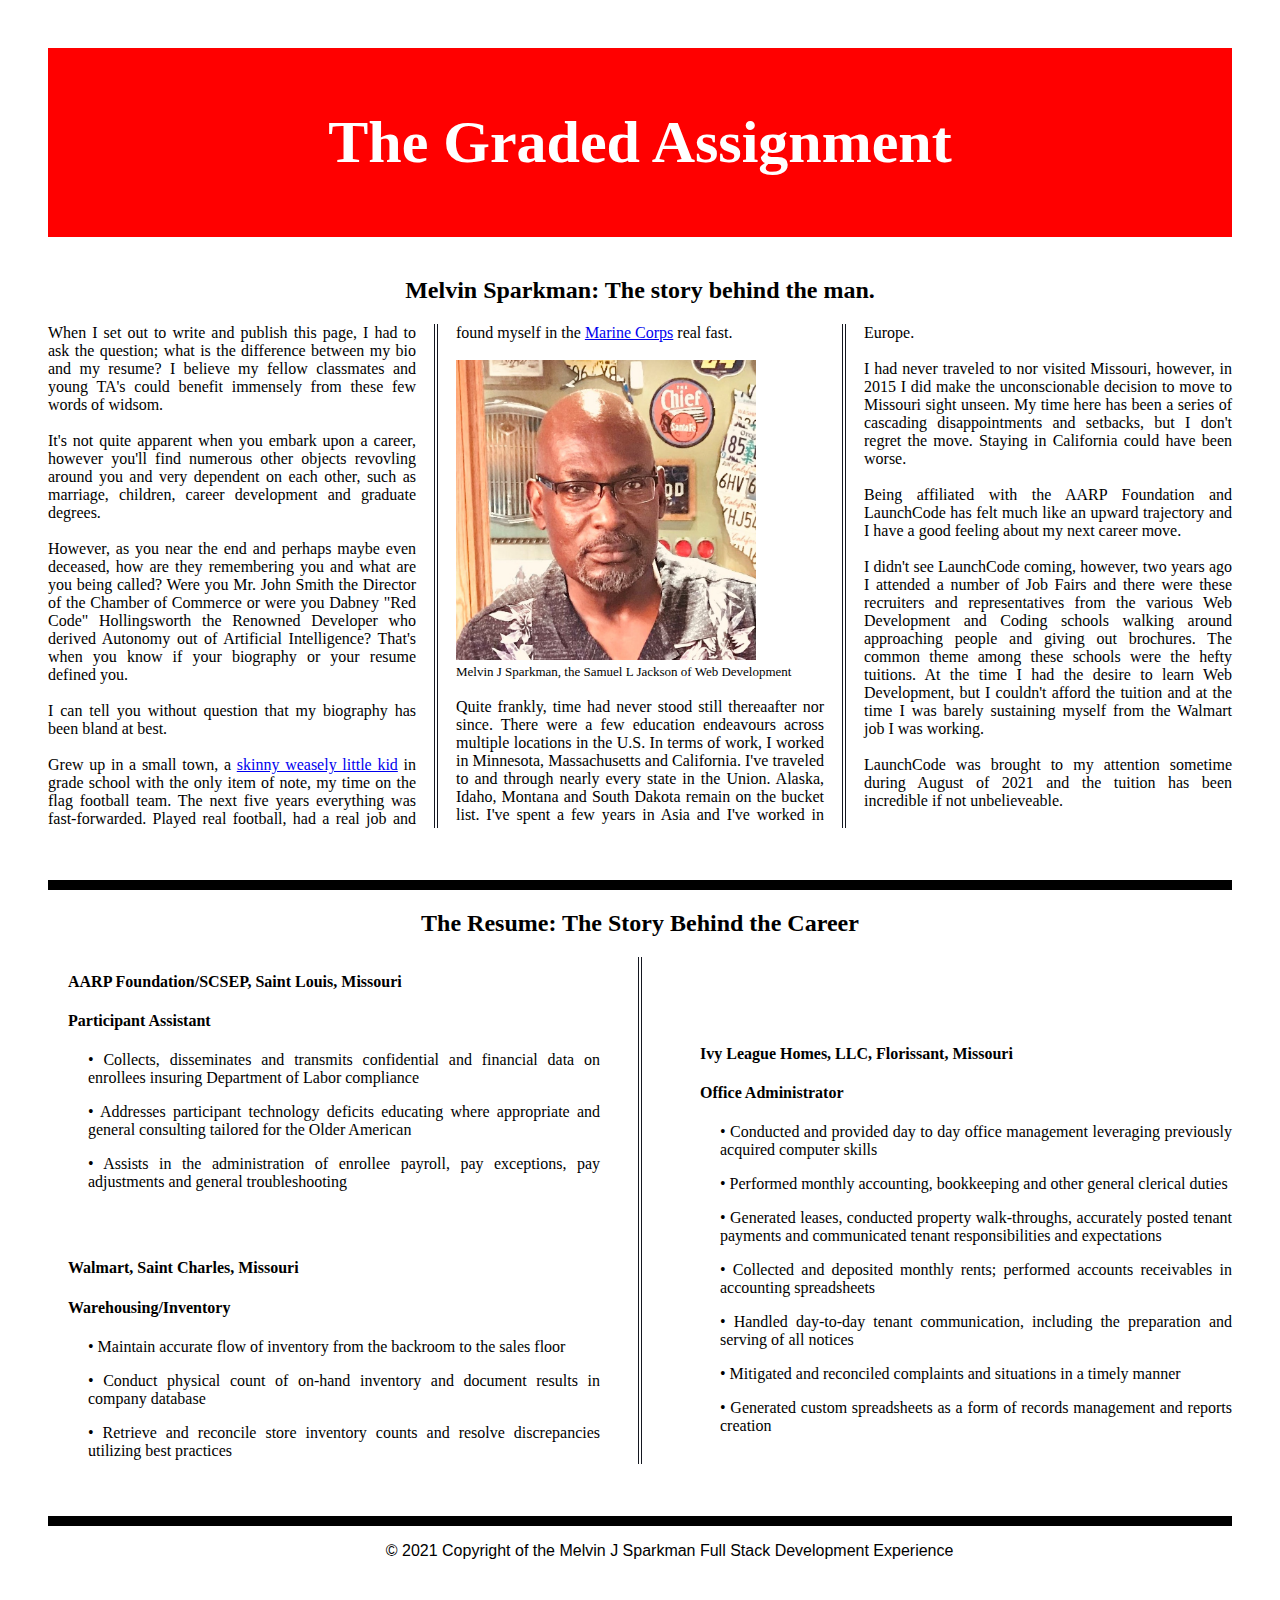
==== index.html @ 88bb186e "Improved the page appearance and narrative. Also, added more images." ====
<!DOCTYPE html>

<html>
   <head>
    <link rel="stylesheet" type="text/css" href="style.css"/>
      <title>HTML Graded Assignment</title>
   </head>
   <h1 class="mainHeading">
       The Graded Assignment
   </h1>
   <article>
   <body>
    <h2>
    Melvin Sparkman: The story behind the man.
    </h2>
    <div>
        When I set out to write and publish this page, I had to ask the question; what is the difference between my bio and my resume? I believe my fellow classmates and young TA's could benefit immensely from these few words of widsom.
    <br><br>  
        It's not quite apparent when you embark upon a career, however you'll find numerous other objects revovling around you and very dependent on each other, such as marriage, children, career development and graduate degrees.
    <br><br>
        However, as you near the end and perhaps maybe even deceased, how are they remembering you and what are you being called? Were you Mr. John Smith the Director of the Chamber of Commerce or were you Dabney "Red Code" Hollingsworth the Renowned Developer who derived Autonomy out of Artificial Intelligence? That's when you know if your biography or your resume defined you.
    <br><br>
    
        I can tell you without question that my biography has been bland at best.
    <br><br>
        Grew up in a small town, a <a href="images/photo_1.html"> skinny weasely little kid</a> in grade school with the only item of note, my time on the flag football team. The next five years everything was fast-forwarded. Played real football, had a real job and found myself in the <a href="images/photo_2.html">Marine Corps</a> real fast.
    <br><br>
    
    <img src="images/Melvin_Sparkman_the_Samuel_L_Jackson_of_Web_Development.jpg" class="imagePhoto" />
    <figcaption class="photoSubtitle">Melvin J Sparkman, the Samuel L Jackson of Web Development</figcaption>
    <br>
        Quite frankly, time had never stood still thereaafter nor since. There were a few education endeavours across multiple locations in the U.S. In terms of work, I worked in Minnesota, Massachusetts and California. I've traveled to and through nearly every state in the Union. Alaska, Idaho, Montana and South Dakota remain on the bucket list. I've spent a few years in Asia and I've worked in Europe.
    <br><br>
        I had never traveled to nor visited Missouri, however, in 2015 I did make the unconscionable decision to move to Missouri sight unseen. My time here has been a series of cascading disappointments and setbacks, but I don't regret the move. Staying in California could have been worse.
    <br><br>
        Being affiliated with the AARP Foundation and LaunchCode has felt much like an upward trajectory and I have a good feeling about my next career move.
    <br><br>
        I didn't see LaunchCode coming, however, two years ago I attended a number of Job Fairs and there were these recruiters and representatives from the various Web Development and Coding schools walking around approaching people and giving out brochures. The common theme among these schools were the hefty tuitions. At the time I had the desire to learn Web Development, but I couldn't afford the tuition and at the time I was barely sustaining myself from the Walmart job I was working.    
    <br><br>
        LaunchCode was brought to my attention sometime during August of 2021 and the tuition has been incredible if not unbelieveable.
    </div>
    </article>
<br><br>
<p class="articleSeparation"></p>
<h2>
    The Resume: The Story Behind the Career
</h2>
    <div class="div2">
        <h3>AARP Foundation/SCSEP, Saint Louis, Missouri</h3>
        <h4>Participant Assistant</h4>
        <p class="resumeBullet">• Collects, disseminates and transmits confidential and financial data on enrollees insuring
        Department of Labor compliance</p>
        <p class="resumeBullet">• Addresses participant technology deficits educating where appropriate and general consulting
        tailored for the Older American</p>
        <p class="resumeBullet">• Assists in the administration of enrollee payroll, pay exceptions, pay adjustments and general
        troubleshooting</p>
            <br><br>
        <h3>Walmart, Saint Charles, Missouri</h3>
        <h4>Warehousing/Inventory</h4>
        <p class="resumeBullet">• Maintain accurate flow of inventory from the backroom to the sales floor</p>
        <p class="resumeBullet">• Conduct physical count of on-hand inventory and document results in company database</p>
        <p class="resumeBullet">• Retrieve and reconcile store inventory counts and resolve discrepancies utilizing best practices</p>
        <br><br><br><br>
        <h3>Ivy League Homes, LLC, Florissant, Missouri</h3>
        <h4>Office Administrator</h4>
        <p class="resumeBullet">• Conducted and provided day to day office management leveraging previously acquired
        computer skills</p>
        <p class="resumeBullet">• Performed monthly accounting, bookkeeping and other general clerical duties</p>
        <p class="resumeBullet">• Generated leases, conducted property walk-throughs, accurately posted tenant payments and
        communicated tenant responsibilities and expectations</p>
        <p class="resumeBullet">• Collected and deposited monthly rents; performed accounts receivables in accounting
        spreadsheets</p>
        <p class="resumeBullet">• Handled day-to-day tenant communication, including the preparation and serving of all notices</p>
        <p class="resumeBullet">• Mitigated and reconciled complaints and situations in a timely manner</p>
        <p class="resumeBullet">• Generated custom spreadsheets as a form of records management and reports creation</p> 
    </div>
</body>
<br><br>
<p class="articleSeparation"></p>
<footer class="copyRight">&copy; 2021 Copyright of the Melvin J Sparkman Full Stack Development Experience</footer>

</html>
---- style.css ----
.mainHeading {
  padding: 60px;
  text-align: center;
  background: red;
  color: white;
  font-size: 60px;
}
body {
  margin: 48px;
}
h2  {
  font-family: 'Times New Roman';
  font-size: x-large;
  text-align: center;
  
}
h3  {
  font-size: medium;
}
div {
  column-count: 3;
  column-gap: 40px;
  column-rule: 4px double #040811ef;
  font-family: Tahoma;
  text-align: justify;
  text-indent: 0px;
}
.div2 {
  column-count: 2;
  column-gap: 80px;
  column-rule: 4px double #040811ef;
  font-family: Tahoma;;
  text-indent: 20px;
}
p {
    break-after: always;
    color: black;
  }
.imagePhoto {
    padding-left: 0px;
    position: relative;
    height: 300px;
    width: 300px;
    image-rendering: high-quality;
  }
.photoSubtitle {
    font-size: small;
    font-family: 'Times New Roman';
    color: black;
    text-indent: 0px;
}
.articleSeparation {
    padding: 5px;
    background: black;
}
.resumeBullet {
  padding-left: 40px;
  text-indent: 0px;
}
.copyRight {
  font-family: Arial;
  font-size: medium;
  text-align: center;
  padding-left: 5%;
}
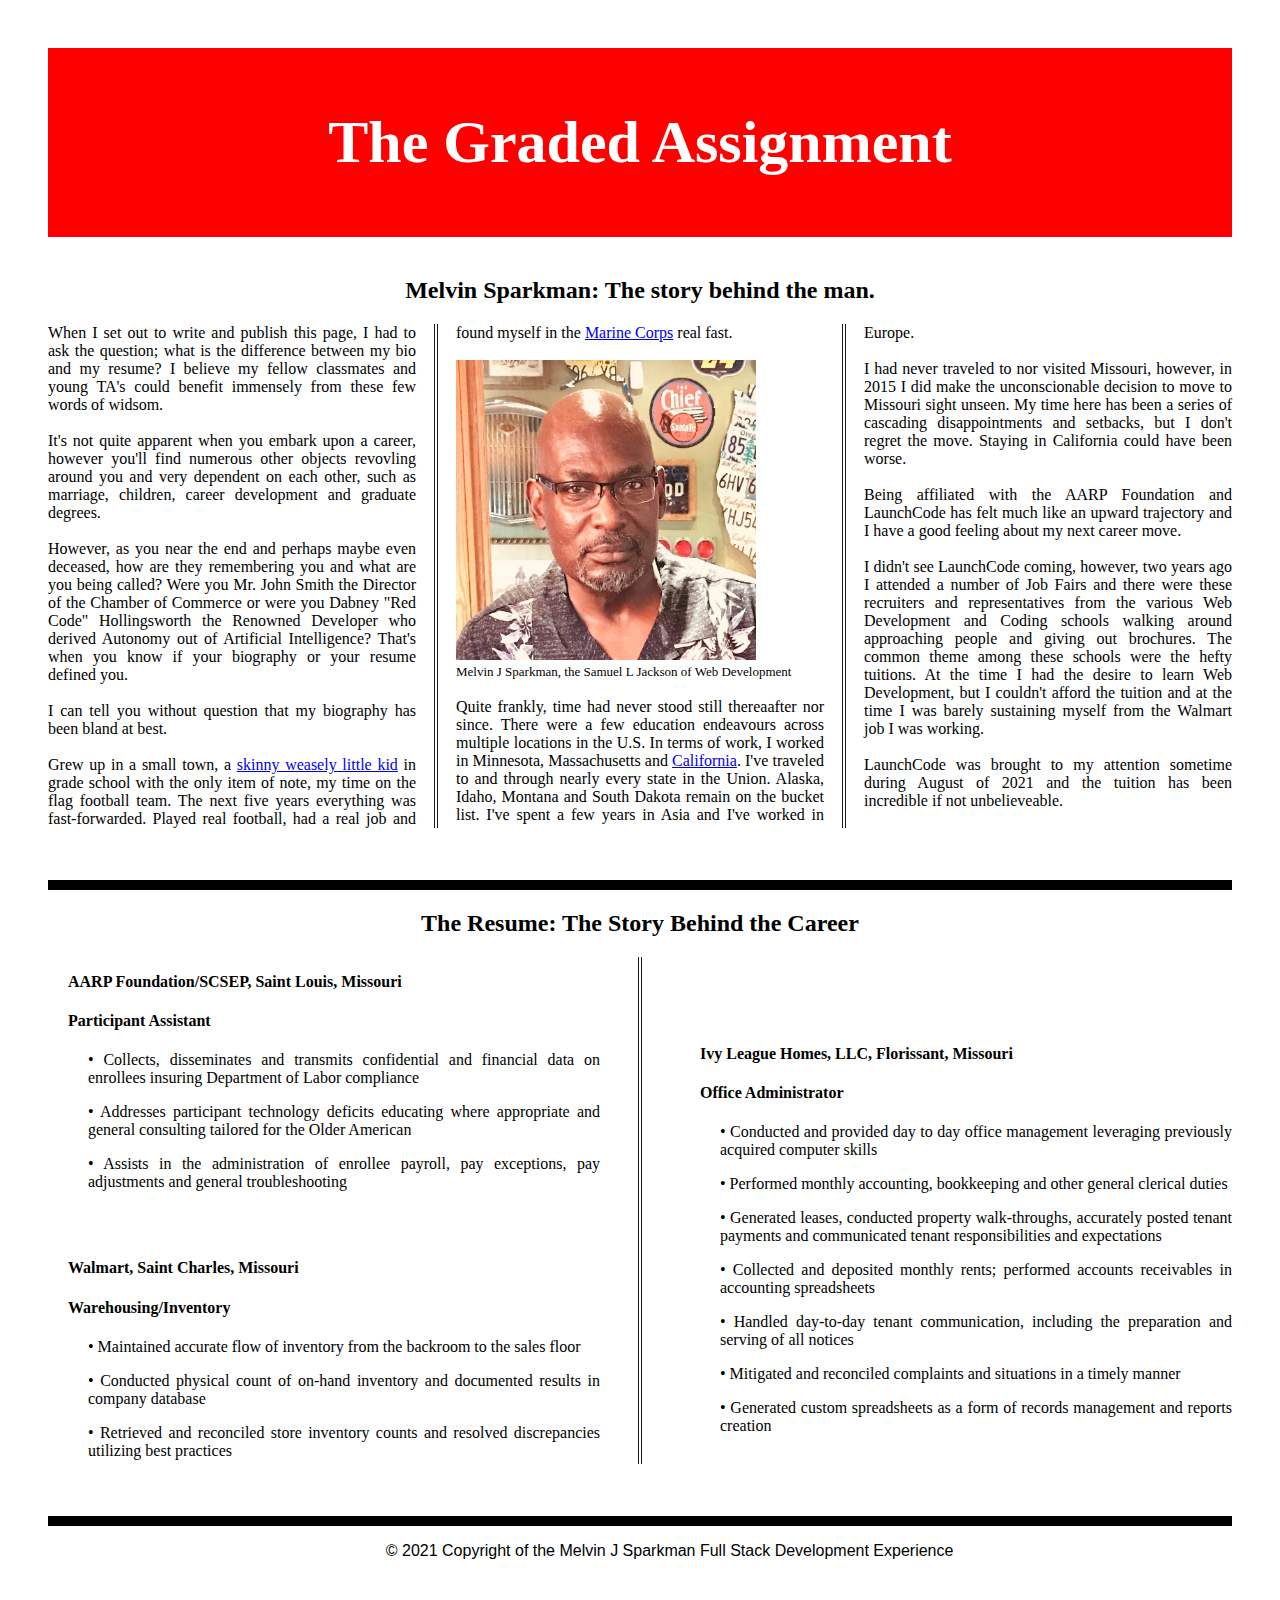
==== commit 831b040e: "Incremental turn-in." ====
--- a/index.html
+++ b/index.html
@@ -29,7 +29,7 @@
     <img src="images/Melvin_Sparkman_the_Samuel_L_Jackson_of_Web_Development.jpg" class="imagePhoto" />
     <figcaption class="photoSubtitle">Melvin J Sparkman, the Samuel L Jackson of Web Development</figcaption>
     <br>
-        Quite frankly, time had never stood still thereaafter nor since. There were a few education endeavours across multiple locations in the U.S. In terms of work, I worked in Minnesota, Massachusetts and California. I've traveled to and through nearly every state in the Union. Alaska, Idaho, Montana and South Dakota remain on the bucket list. I've spent a few years in Asia and I've worked in Europe.
+        Quite frankly, time had never stood still thereaafter nor since. There were a few education endeavours across multiple locations in the U.S. In terms of work, I worked in Minnesota, Massachusetts and <a href="images/photo_3.html">California</a>. I've traveled to and through nearly every state in the Union. Alaska, Idaho, Montana and South Dakota remain on the bucket list. I've spent a few years in Asia and I've worked in Europe.
     <br><br>
         I had never traveled to nor visited Missouri, however, in 2015 I did make the unconscionable decision to move to Missouri sight unseen. My time here has been a series of cascading disappointments and setbacks, but I don't regret the move. Staying in California could have been worse.
     <br><br>
@@ -57,9 +57,9 @@
             <br><br>
         <h3>Walmart, Saint Charles, Missouri</h3>
         <h4>Warehousing/Inventory</h4>
-        <p class="resumeBullet">• Maintain accurate flow of inventory from the backroom to the sales floor</p>
-        <p class="resumeBullet">• Conduct physical count of on-hand inventory and document results in company database</p>
-        <p class="resumeBullet">• Retrieve and reconcile store inventory counts and resolve discrepancies utilizing best practices</p>
+        <p class="resumeBullet">• Maintained accurate flow of inventory from the backroom to the sales floor</p>
+        <p class="resumeBullet">• Conducted physical count of on-hand inventory and documented results in company database</p>
+        <p class="resumeBullet">• Retrieved and reconciled store inventory counts and resolved discrepancies utilizing best practices</p>
         <br><br><br><br>
         <h3>Ivy League Homes, LLC, Florissant, Missouri</h3>
         <h4>Office Administrator</h4>
--- a/style.css
+++ b/style.css
@@ -1,66 +1,66 @@
-
-.mainHeading {
-  padding: 60px;
-  text-align: center;
-  background: red;
-  color: white;
-  font-size: 60px;
-}
-body {
-  margin: 48px;
-}
-h2  {
-  font-family: 'Times New Roman';
-  font-size: x-large;
-  text-align: center;
-  
-}
-h3  {
-  font-size: medium;
-}
-div {
-  column-count: 3;
-  column-gap: 40px;
-  column-rule: 4px double #040811ef;
-  font-family: Tahoma;
-  text-align: justify;
-  text-indent: 0px;
-}
-.div2 {
-  column-count: 2;
-  column-gap: 80px;
-  column-rule: 4px double #040811ef;
-  font-family: Tahoma;;
-  text-indent: 20px;
-}
-p {
-    break-after: always;
-    color: black;
-  }
-.imagePhoto {
-    padding-left: 0px;
-    position: relative;
-    height: 300px;
-    width: 300px;
-    image-rendering: high-quality;
-  }
-.photoSubtitle {
-    font-size: small;
-    font-family: 'Times New Roman';
-    color: black;
-    text-indent: 0px;
-}
-.articleSeparation {
-    padding: 5px;
-    background: black;
-}
-.resumeBullet {
-  padding-left: 40px;
-  text-indent: 0px;
-}
-.copyRight {
-  font-family: Arial;
-  font-size: medium;
-  text-align: center;
-  padding-left: 5%;
+
+.mainHeading {
+  padding: 60px;
+  text-align: center;
+  background: red;
+  color: white;
+  font-size: 60px;
+}
+body {
+  margin: 48px;
+}
+h2  {
+  font-family: 'Times New Roman';
+  font-size: x-large;
+  text-align: center;
+  
+}
+h3  {
+  font-size: medium;
+}
+div {
+  column-count: 3;
+  column-gap: 40px;
+  column-rule: 4px double #040811ef;
+  font-family: Tahoma;
+  text-align: justify;
+  text-indent: 0px;
+}
+.div2 {
+  column-count: 2;
+  column-gap: 80px;
+  column-rule: 4px double #040811ef;
+  font-family: Tahoma;;
+  text-indent: 20px;
+}
+p {
+    break-after: always;
+    color: black;
+  }
+.imagePhoto {
+    padding-left: 0px;
+    position: relative;
+    height: 300px;
+    width: 300px;
+    image-rendering: high-quality;
+  }
+.photoSubtitle {
+    font-size: small;
+    font-family: 'Times New Roman';
+    color: black;
+    text-indent: 0px;
+}
+.articleSeparation {
+    padding: 5px;
+    background: black;
+}
+.resumeBullet {
+  padding-left: 40px;
+  text-indent: 0px;
+}
+.copyRight {
+  font-family: Arial;
+  font-size: medium;
+  text-align: center;
+  padding-left: 5%;
 }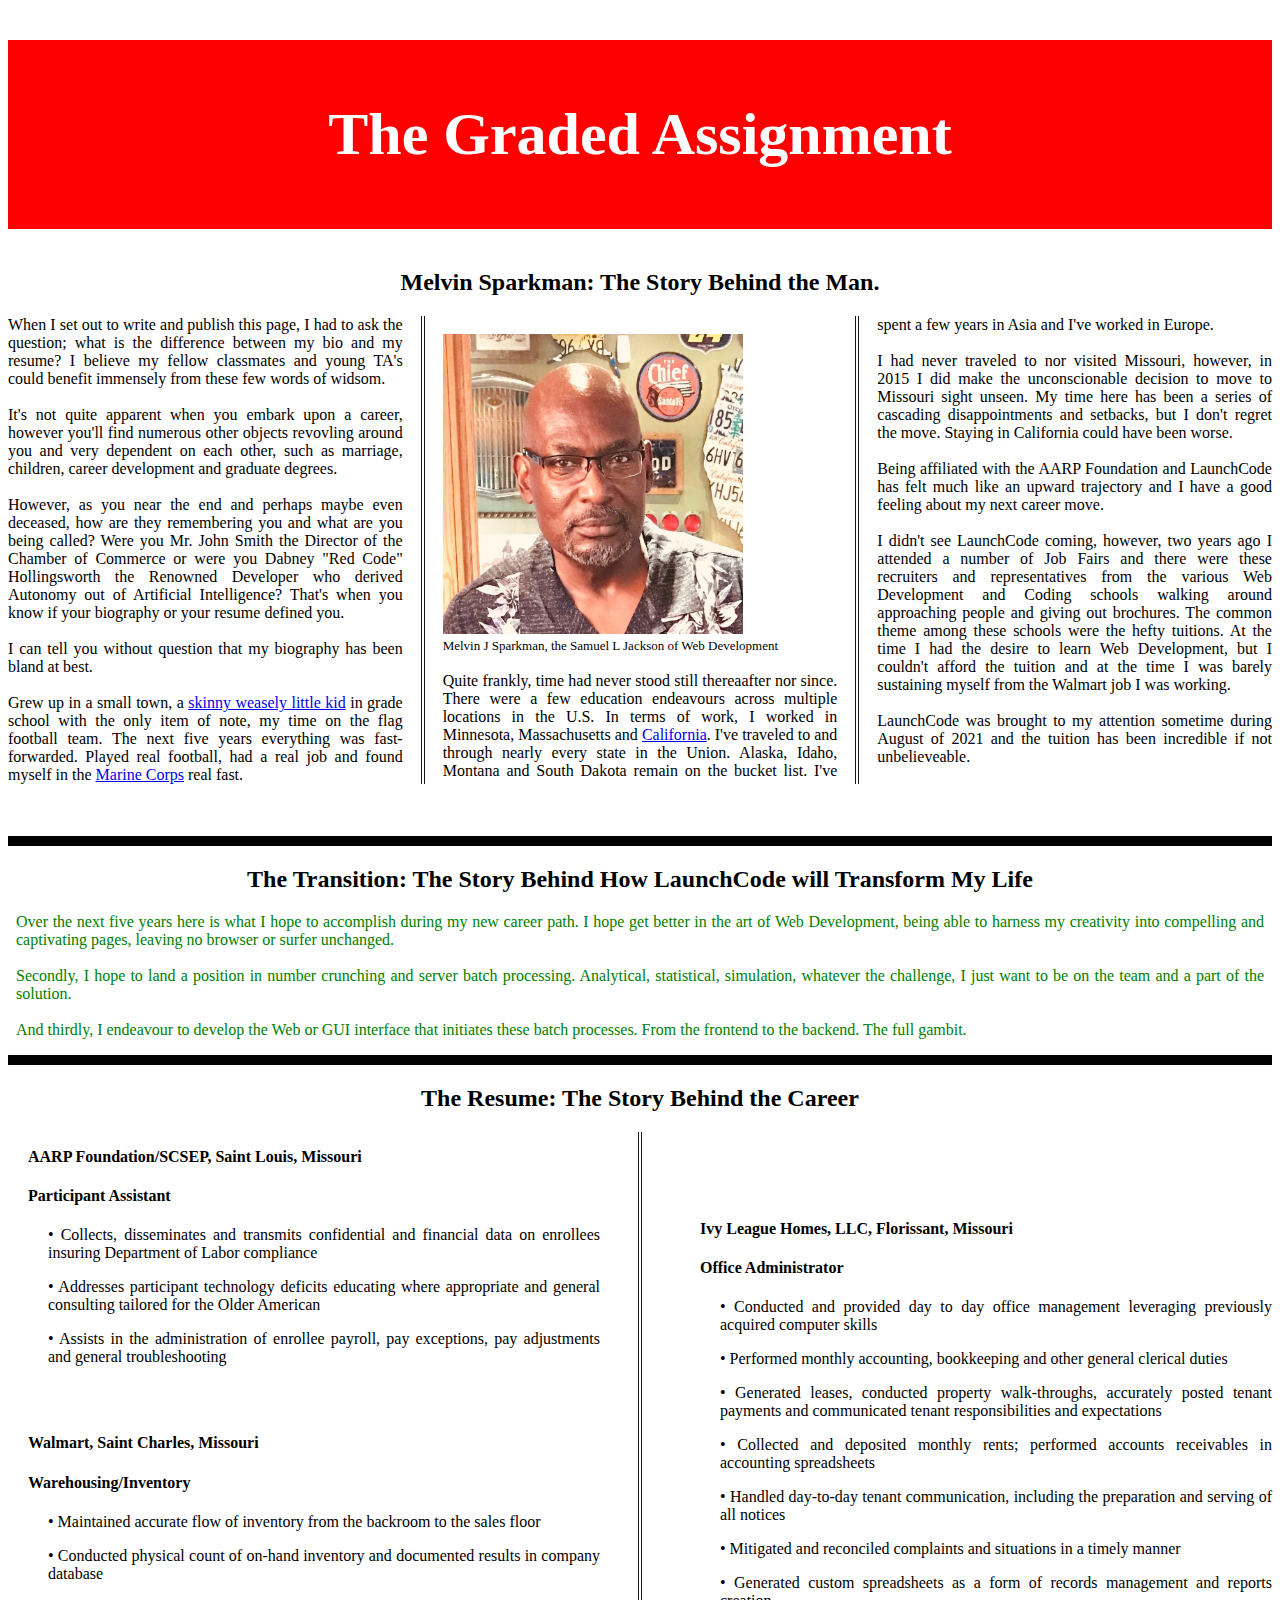
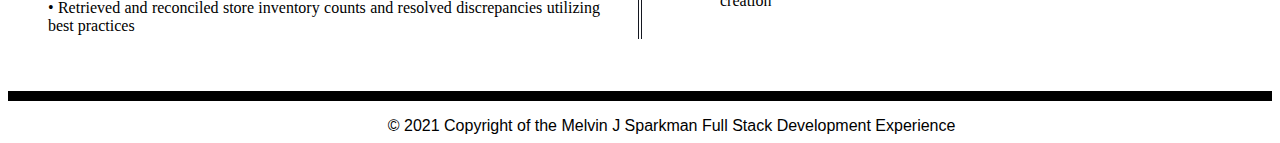
==== commit 2abb9c77: "Updates as directed by TA" ====
--- a/index.html
+++ b/index.html
@@ -1,82 +1,107 @@
 <!DOCTYPE html>
 
 <html>
-   <head>
-    <link rel="stylesheet" type="text/css" href="style.css"/>
-      <title>HTML Graded Assignment</title>
-   </head>
-   <h1 class="mainHeading">
-       The Graded Assignment
-   </h1>
+    <head>
+        <link rel="stylesheet" type="text/css" href="style.css"/>
+            <title>HTML Graded Assignment</title>
+    </head>
    <article>
+       <main>
+            <header>
+                <h1 id="mainHeading">
+                    The Graded Assignment
+                </h1>
+            </header>
    <body>
-    <h2>
-    Melvin Sparkman: The story behind the man.
-    </h2>
-    <div>
-        When I set out to write and publish this page, I had to ask the question; what is the difference between my bio and my resume? I believe my fellow classmates and young TA's could benefit immensely from these few words of widsom.
-    <br><br>  
-        It's not quite apparent when you embark upon a career, however you'll find numerous other objects revovling around you and very dependent on each other, such as marriage, children, career development and graduate degrees.
-    <br><br>
-        However, as you near the end and perhaps maybe even deceased, how are they remembering you and what are you being called? Were you Mr. John Smith the Director of the Chamber of Commerce or were you Dabney "Red Code" Hollingsworth the Renowned Developer who derived Autonomy out of Artificial Intelligence? That's when you know if your biography or your resume defined you.
-    <br><br>
+        <h2>
+            Melvin Sparkman: The Story Behind the Man.
+        </h2>
+            <div>
+                        When I set out to write and publish this page, I had to ask the question; what is the difference between my bio and my resume? I believe my fellow classmates and young TA's could benefit immensely from these few words of widsom.
+                <br><br>  
+                        It's not quite apparent when you embark upon a career, however you'll find numerous other objects revovling around you and very dependent on each other, such as marriage, children, career development and graduate degrees.
+                <br><br>
+                        However, as you near the end and perhaps maybe even deceased, how are they remembering you and what are you being called? Were you Mr. John Smith the Director of the Chamber of Commerce or were you Dabney "Red Code" Hollingsworth the Renowned Developer who derived Autonomy out of Artificial Intelligence? That's when you know if your biography or your resume defined you.
+                <br><br>
     
-        I can tell you without question that my biography has been bland at best.
-    <br><br>
-        Grew up in a small town, a <a href="images/photo_1.html"> skinny weasely little kid</a> in grade school with the only item of note, my time on the flag football team. The next five years everything was fast-forwarded. Played real football, had a real job and found myself in the <a href="images/photo_2.html">Marine Corps</a> real fast.
-    <br><br>
-    
-    <img src="images/Melvin_Sparkman_the_Samuel_L_Jackson_of_Web_Development.jpg" class="imagePhoto" />
-    <figcaption class="photoSubtitle">Melvin J Sparkman, the Samuel L Jackson of Web Development</figcaption>
-    <br>
-        Quite frankly, time had never stood still thereaafter nor since. There were a few education endeavours across multiple locations in the U.S. In terms of work, I worked in Minnesota, Massachusetts and <a href="images/photo_3.html">California</a>. I've traveled to and through nearly every state in the Union. Alaska, Idaho, Montana and South Dakota remain on the bucket list. I've spent a few years in Asia and I've worked in Europe.
-    <br><br>
-        I had never traveled to nor visited Missouri, however, in 2015 I did make the unconscionable decision to move to Missouri sight unseen. My time here has been a series of cascading disappointments and setbacks, but I don't regret the move. Staying in California could have been worse.
-    <br><br>
-        Being affiliated with the AARP Foundation and LaunchCode has felt much like an upward trajectory and I have a good feeling about my next career move.
-    <br><br>
-        I didn't see LaunchCode coming, however, two years ago I attended a number of Job Fairs and there were these recruiters and representatives from the various Web Development and Coding schools walking around approaching people and giving out brochures. The common theme among these schools were the hefty tuitions. At the time I had the desire to learn Web Development, but I couldn't afford the tuition and at the time I was barely sustaining myself from the Walmart job I was working.    
-    <br><br>
-        LaunchCode was brought to my attention sometime during August of 2021 and the tuition has been incredible if not unbelieveable.
-    </div>
+                        I can tell you without question that my biography has been bland at best.
+                <br><br>
+            
+                        Grew up in a small town, a <a href="images/photo_1.html"> skinny weasely little kid</a> in grade school with the only item of note, my time on the flag football team. The next five years everything was fast-forwarded. Played real football, had a real job and found myself in the <a href="images/photo_2.html">Marine Corps</a> real fast.
+                
+                <br><br>
+            
+                        <img src="images/Melvin_Sparkman_the_Samuel_L_Jackson_of_Web_Development.jpg" class="imagePhoto" />
+                        <figcaption class="photoSubtitle">Melvin J Sparkman, the Samuel L Jackson of Web Development</figcaption>
+                <br>
+                        Quite frankly, time had never stood still thereaafter nor since. There were a few education endeavours across multiple locations in the U.S. In terms of work, I worked in Minnesota, Massachusetts and <a href="images/photo_3.html">California</a>. I've traveled to and through nearly every state in the Union. Alaska, Idaho, Montana and South Dakota remain on the bucket list. I've spent a few years in Asia and I've worked in Europe.
+                <br><br>
+                        I had never traveled to nor visited Missouri, however, in 2015 I did make the unconscionable decision to move to Missouri sight unseen. My time here has been a series of cascading disappointments and setbacks, but I don't regret the move. Staying in California could have been worse.
+                <br><br>
+                        Being affiliated with the AARP Foundation and LaunchCode has felt much like an upward trajectory and I have a good feeling about my next career move.
+                <br><br>
+                        I didn't see LaunchCode coming, however, two years ago I attended a number of Job Fairs and there were these recruiters and representatives from the various Web Development and Coding schools walking around approaching people and giving out brochures. The common theme among these schools were the hefty tuitions. At the time I had the desire to learn Web Development, but I couldn't afford the tuition and at the time I was barely sustaining myself from the Walmart job I was working.    
+                <br><br>
+                        LaunchCode was brought to my attention sometime during August of 2021 and the tuition has been incredible if not unbelieveable.
+            </div>
+        </main>
     </article>
 <br><br>
 <p class="articleSeparation"></p>
-<h2>
-    The Resume: The Story Behind the Career
-</h2>
+    <h2>
+        The Transition: The Story Behind How LaunchCode will Transform My Life 
+    </h2>
+    <p id="testP" class="funParagraph"> Over the next five years here is what I hope to accomplish
+                                        during my new career path. I hope get better in the art of Web
+                                        Development, being able to harness my creativity into
+                                        compelling and captivating pages, leaving no browser or
+                                        surfer unchanged.
+                                        <br><br>
+                                        Secondly, I hope to land a position in number crunching and 
+                                        server batch processing. Analytical, statistical, simulation,
+                                        whatever the challenge, I just want to be on the team and a
+                                        part of the solution.
+                                        <br><br>
+                                        And thirdly, I endeavour to develop the Web or GUI interface
+                                        that initiates these batch processes. From the frontend to
+                                        the backend. The full gambit.
+    </p>
+<p class="articleSeparation"></p>
+    <h2>
+        The Resume: The Story Behind the Career
+    </h2>
     <div class="div2">
         <h3>AARP Foundation/SCSEP, Saint Louis, Missouri</h3>
-        <h4>Participant Assistant</h4>
-        <p class="resumeBullet">• Collects, disseminates and transmits confidential and financial data on enrollees insuring
-        Department of Labor compliance</p>
-        <p class="resumeBullet">• Addresses participant technology deficits educating where appropriate and general consulting
-        tailored for the Older American</p>
-        <p class="resumeBullet">• Assists in the administration of enrollee payroll, pay exceptions, pay adjustments and general
-        troubleshooting</p>
-            <br><br>
+            <h4>Participant Assistant</h4>
+                <p class="resumeBullet">• Collects, disseminates and transmits confidential and financial data on enrollees insuring
+                    Department of Labor compliance</p>
+                <p class="resumeBullet">• Addresses participant technology deficits educating where appropriate and general consulting
+                    tailored for the Older American</p>
+                <p class="resumeBullet">• Assists in the administration of enrollee payroll, pay exceptions, pay adjustments and general
+                    troubleshooting</p>
+                        <br><br>
         <h3>Walmart, Saint Charles, Missouri</h3>
-        <h4>Warehousing/Inventory</h4>
-        <p class="resumeBullet">• Maintained accurate flow of inventory from the backroom to the sales floor</p>
-        <p class="resumeBullet">• Conducted physical count of on-hand inventory and documented results in company database</p>
-        <p class="resumeBullet">• Retrieved and reconciled store inventory counts and resolved discrepancies utilizing best practices</p>
-        <br><br><br><br>
+            <h4>Warehousing/Inventory</h4>
+                <p class="resumeBullet">• Maintained accurate flow of inventory from the backroom to the sales floor</p>
+                <p class="resumeBullet">• Conducted physical count of on-hand inventory and documented results in company database</p>
+                <p class="resumeBullet">• Retrieved and reconciled store inventory counts and resolved discrepancies utilizing best practices</p>
+                        <br><br><br><br>
         <h3>Ivy League Homes, LLC, Florissant, Missouri</h3>
-        <h4>Office Administrator</h4>
-        <p class="resumeBullet">• Conducted and provided day to day office management leveraging previously acquired
-        computer skills</p>
-        <p class="resumeBullet">• Performed monthly accounting, bookkeeping and other general clerical duties</p>
-        <p class="resumeBullet">• Generated leases, conducted property walk-throughs, accurately posted tenant payments and
-        communicated tenant responsibilities and expectations</p>
-        <p class="resumeBullet">• Collected and deposited monthly rents; performed accounts receivables in accounting
-        spreadsheets</p>
-        <p class="resumeBullet">• Handled day-to-day tenant communication, including the preparation and serving of all notices</p>
-        <p class="resumeBullet">• Mitigated and reconciled complaints and situations in a timely manner</p>
-        <p class="resumeBullet">• Generated custom spreadsheets as a form of records management and reports creation</p> 
+            <h4>Office Administrator</h4>
+                <p class="resumeBullet">• Conducted and provided day to day office management leveraging previously acquired
+                    computer skills</p>
+                <p class="resumeBullet">• Performed monthly accounting, bookkeeping and other general clerical duties</p>
+                <p class="resumeBullet">• Generated leases, conducted property walk-throughs, accurately posted tenant payments and
+                    communicated tenant responsibilities and expectations</p>
+                <p class="resumeBullet">• Collected and deposited monthly rents; performed accounts receivables in accounting
+                    spreadsheets</p>
+                <p class="resumeBullet">• Handled day-to-day tenant communication, including the preparation and serving of all notices</p>
+                <p class="resumeBullet">• Mitigated and reconciled complaints and situations in a timely manner</p>
+                <p class="resumeBullet">• Generated custom spreadsheets as a form of records management and reports creation</p> 
     </div>
 </body>
 <br><br>
-<p class="articleSeparation"></p>
-<footer class="copyRight">&copy; 2021 Copyright of the Melvin J Sparkman Full Stack Development Experience</footer>
+    <p class="articleSeparation"></p>
+        <footer class="copyRight">&copy; 2021 Copyright of the Melvin J Sparkman Full Stack Development Experience</footer>
 
 </html>--- a/style.css
+++ b/style.css
@@ -1,66 +1,77 @@
-
-.mainHeading {
-  padding: 60px;
-  text-align: center;
-  background: red;
-  color: white;
-  font-size: 60px;
-}
-body {
-  margin: 48px;
-}
-h2  {
-  font-family: 'Times New Roman';
-  font-size: x-large;
-  text-align: center;
-  
-}
-h3  {
-  font-size: medium;
-}
-div {
-  column-count: 3;
-  column-gap: 40px;
-  column-rule: 4px double #040811ef;
-  font-family: Tahoma;
-  text-align: justify;
-  text-indent: 0px;
-}
-.div2 {
-  column-count: 2;
-  column-gap: 80px;
-  column-rule: 4px double #040811ef;
-  font-family: Tahoma;;
-  text-indent: 20px;
-}
-p {
-    break-after: always;
-    color: black;
-  }
-.imagePhoto {
-    padding-left: 0px;
-    position: relative;
-    height: 300px;
-    width: 300px;
-    image-rendering: high-quality;
-  }
-.photoSubtitle {
-    font-size: small;
-    font-family: 'Times New Roman';
-    color: black;
-    text-indent: 0px;
-}
-.articleSeparation {
-    padding: 5px;
-    background: black;
-}
-.resumeBullet {
-  padding-left: 40px;
-  text-indent: 0px;
-}
-.copyRight {
-  font-family: Arial;
-  font-size: medium;
-  text-align: center;
-  padding-left: 5%;
+
+#mainHeading {
+  padding: 60px;
+  text-align: center;
+  background: red;
+  color: white;
+  font-size: 60px;
+}
+body {
+  margin: 8px;
+  display: block;
+}
+h2  {
+  font-family: 'Times New Roman';
+  font-size: x-large;
+  text-align: center;
+  
+}
+h3  {
+  font-size: medium;
+}
+div {
+  column-count: 3;
+  column-gap: 40px;
+  column-rule: 4px double #040811ef;
+  font-family: Tahoma;
+  text-align: justify;
+  text-indent: 0px;
+}
+.div2 {
+  column-count: 2;
+  column-gap: 80px;
+  column-rule: 4px double #040811ef;
+  font-family: Tahoma;;
+  text-indent: 20px;
+}
+p {
+    break-after: always;
+    color: black;
+  }
+#testP {
+    break-after: always;
+    
+  }
+.funParagraph {
+    color: green;
+    font-family: Tahoma;
+    text-align: justify;
+    margin: 8px;
+}
+.imagePhoto {
+    padding-left: 0px;
+    position: relative;
+    height: 300px;
+    width: 300px;
+    image-rendering: high-quality;
+  }
+.photoSubtitle {
+    font-size: small;
+    font-family: 'Times New Roman';
+    color: black;
+    text-indent: 0px;
+}
+.articleSeparation {
+    padding: 5px;
+    background: black;
+}
+.resumeBullet {
+  padding-left: 40px;
+  text-indent: 0px;
+}
+.copyRight {
+  font-family: Arial;
+  font-size: medium;
+  text-align: center;
+  padding-left: 5%;
 }